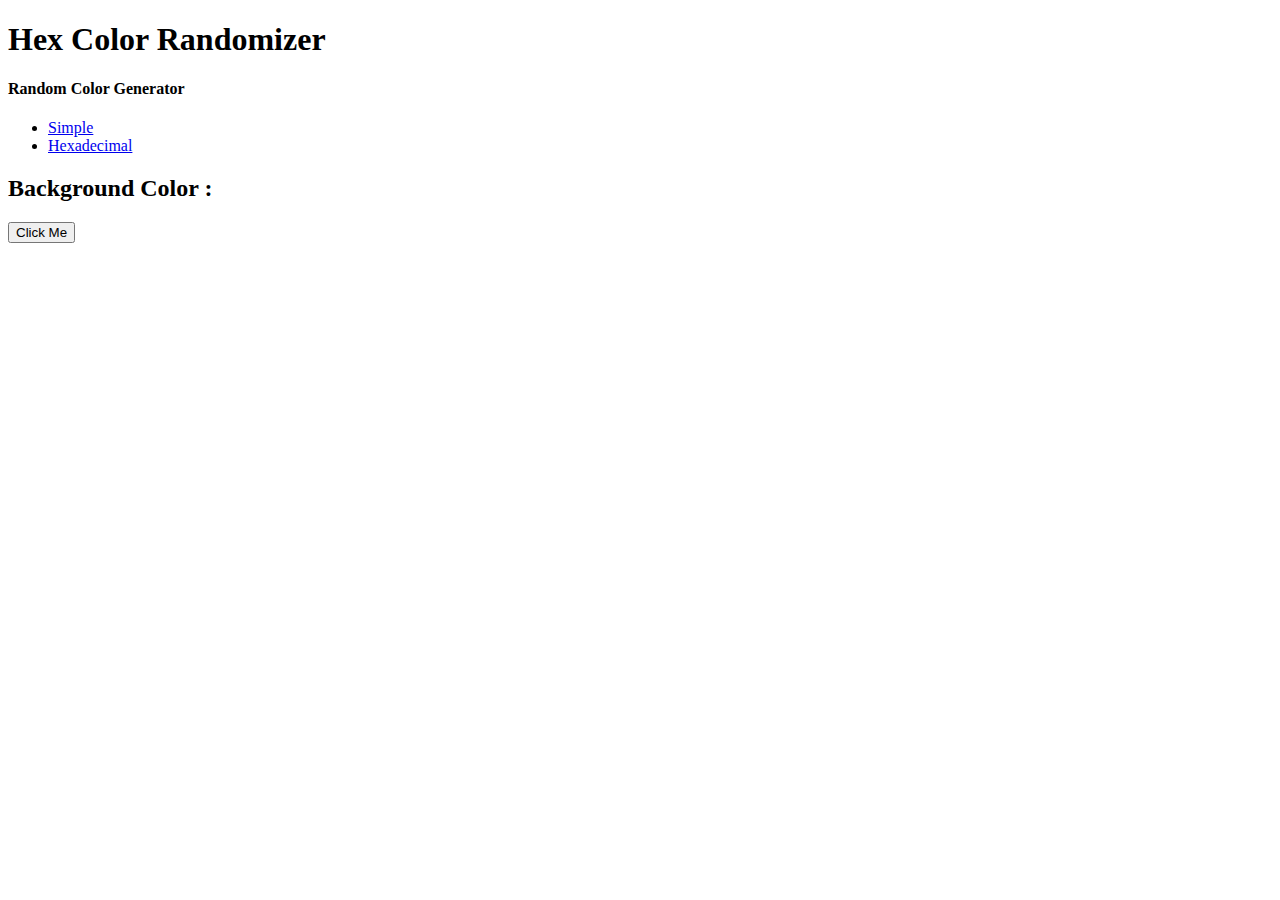
==== hexadecimal.html @ 2ff4469e "Renamed files & created hex js file" ====
<!DOCTYPE html>

<html lang="en">
    <head>
        <meta charset="utf-8">
        <meta http-equiv="X-UA-Compatible" content="IE=edge">
        <title>Hex Color Randomizer</title>
        <meta name="description" content="">
        <meta name="viewport" content="width=device-width, initial-scale=1">
        <link rel="stylesheet" href="style.css">
    </head>
    <body>
        <h1>Hex Color Randomizer</h1>
        <nav>
            <div class="nav-center">
              <h4>Random Color Generator</h4>  
              <ul class="nav-links">
                <li>
                   <a href="Simple.html">Simple</a> 
                </li>
                <li>
                    <a href="hexadecimal.html">Hexadecimal</a> 
                 </li>
              </ul>
            </div>
        </nav>
        <main>
            <div class="container">
                <h2>Background Color : 
                    <span class="color">
                         
                    </span>
                </h2>
                <button class="btn btn-hero" id="btn">Click Me</button>
            </div>
        </main>
        <!-- Javascript -->
        <script src="Hex.js" async defer></script>
    </body>
</html>
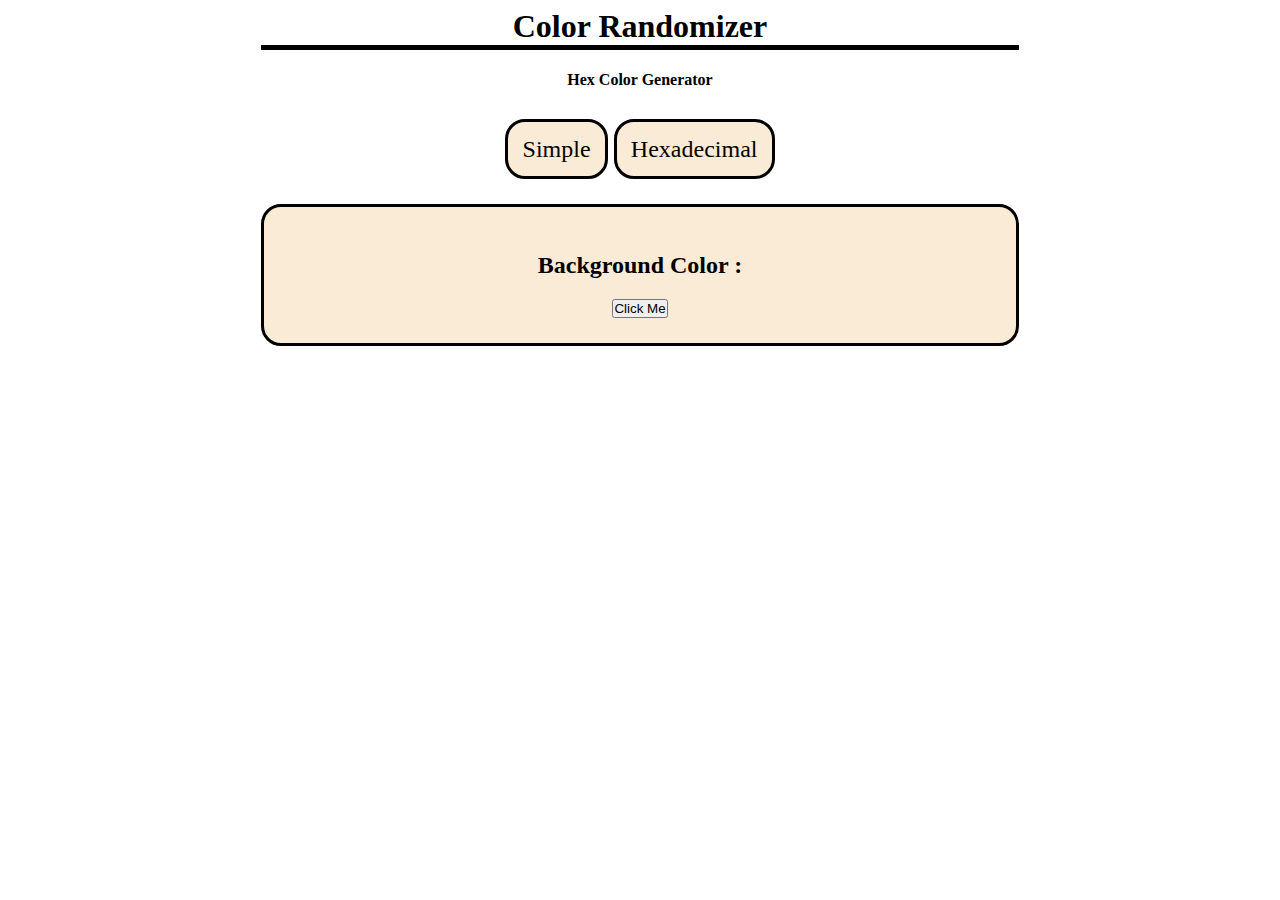
==== commit 290a7251: "Added" ====
--- a/hexadecimal.html
+++ b/hexadecimal.html
@@ -10,10 +10,10 @@
         <link rel="stylesheet" href="style.css">
     </head>
     <body>
-        <h1>Hex Color Randomizer</h1>
+        <h1>Color Randomizer</h1>
         <nav>
             <div class="nav-center">
-              <h4>Random Color Generator</h4>  
+              <h4>Hex Color Generator</h4>  
               <ul class="nav-links">
                 <li>
                    <a href="Simple.html">Simple</a> 
--- a/style.css
+++ b/style.css
@@ -0,0 +1,38 @@
+* {
+    padding: 0px;
+}
+h1 {
+    text-align: center;
+    margin: 0;
+    border-bottom: solid 5px black;
+    border-bottom-style: solid;
+    margin-inline: 20%;
+}
+li {
+    display: inline;
+    font-size: x-large;
+}
+a {
+    color: black;
+    text-decoration: none;
+    padding: 2%;
+    text-align: center;
+    border-style: solid;
+    border-radius: 20px;
+    background-color: antiquewhite;
+}
+.nav-center {
+    text-align: center;
+}
+.nav-links {
+    margin-inline: 20%;
+    padding: 2%;
+}
+.container {
+    text-align: center;
+    border-radius: 20px;
+    background-color: antiquewhite;
+    margin-inline: 20%;
+    padding: 2%;
+    border-style: solid;
+}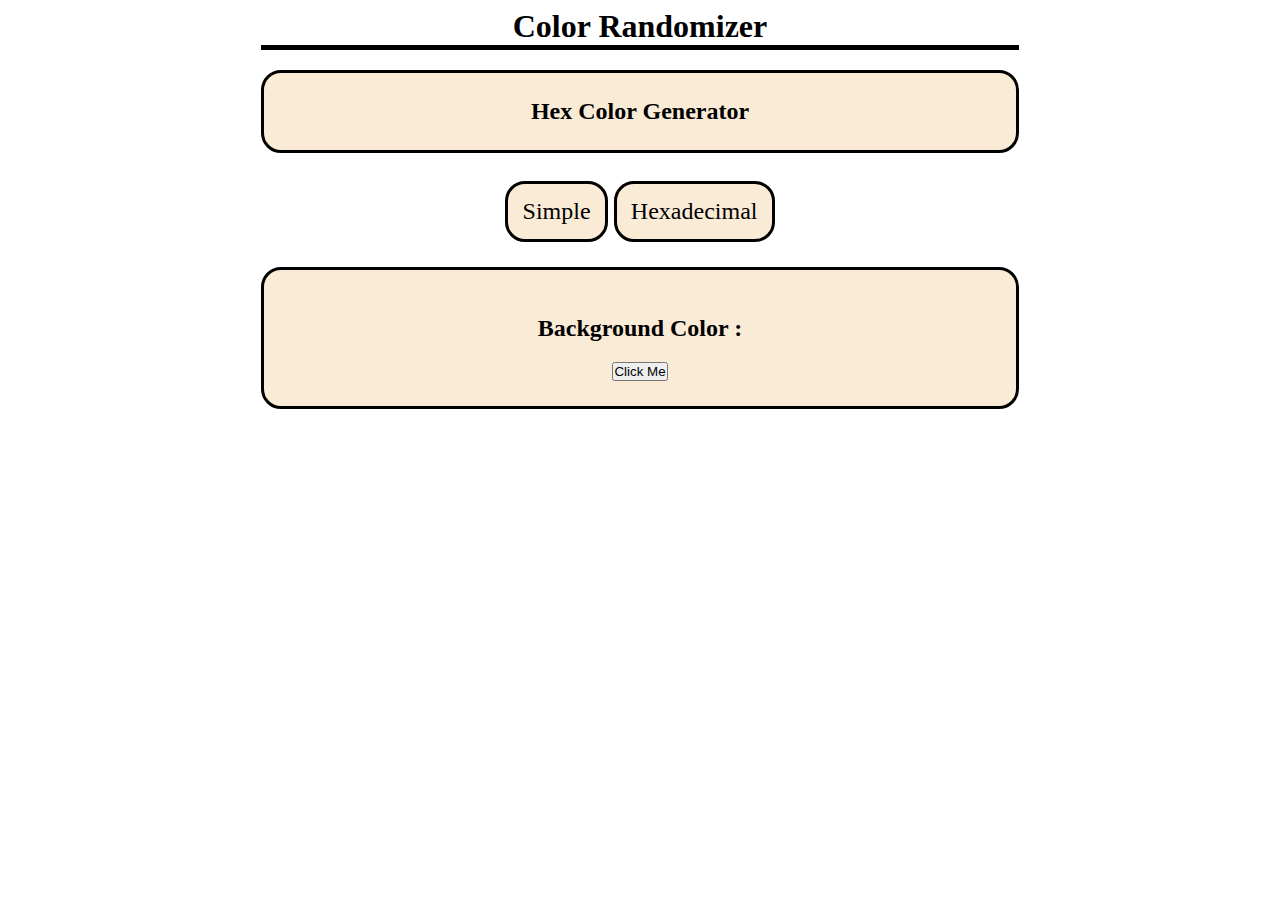
==== commit 738ffc4a: "Added styling" ====
--- a/hexadecimal.html
+++ b/hexadecimal.html
@@ -13,7 +13,7 @@
         <h1>Color Randomizer</h1>
         <nav>
             <div class="nav-center">
-              <h4>Hex Color Generator</h4>  
+              <h2 class="secondaryTitle">Hex Color Generator</h2>  
               <ul class="nav-links">
                 <li>
                    <a href="Simple.html">Simple</a> 
--- a/style.css
+++ b/style.css
@@ -35,4 +35,11 @@
     margin-inline: 20%;
     padding: 2%;
     border-style: solid;
+}
+.secondaryTitle {
+    border-radius: 20px;
+    background-color: antiquewhite;
+    margin-inline: 20%;
+    padding: 2%;
+    border-style: solid;
 }